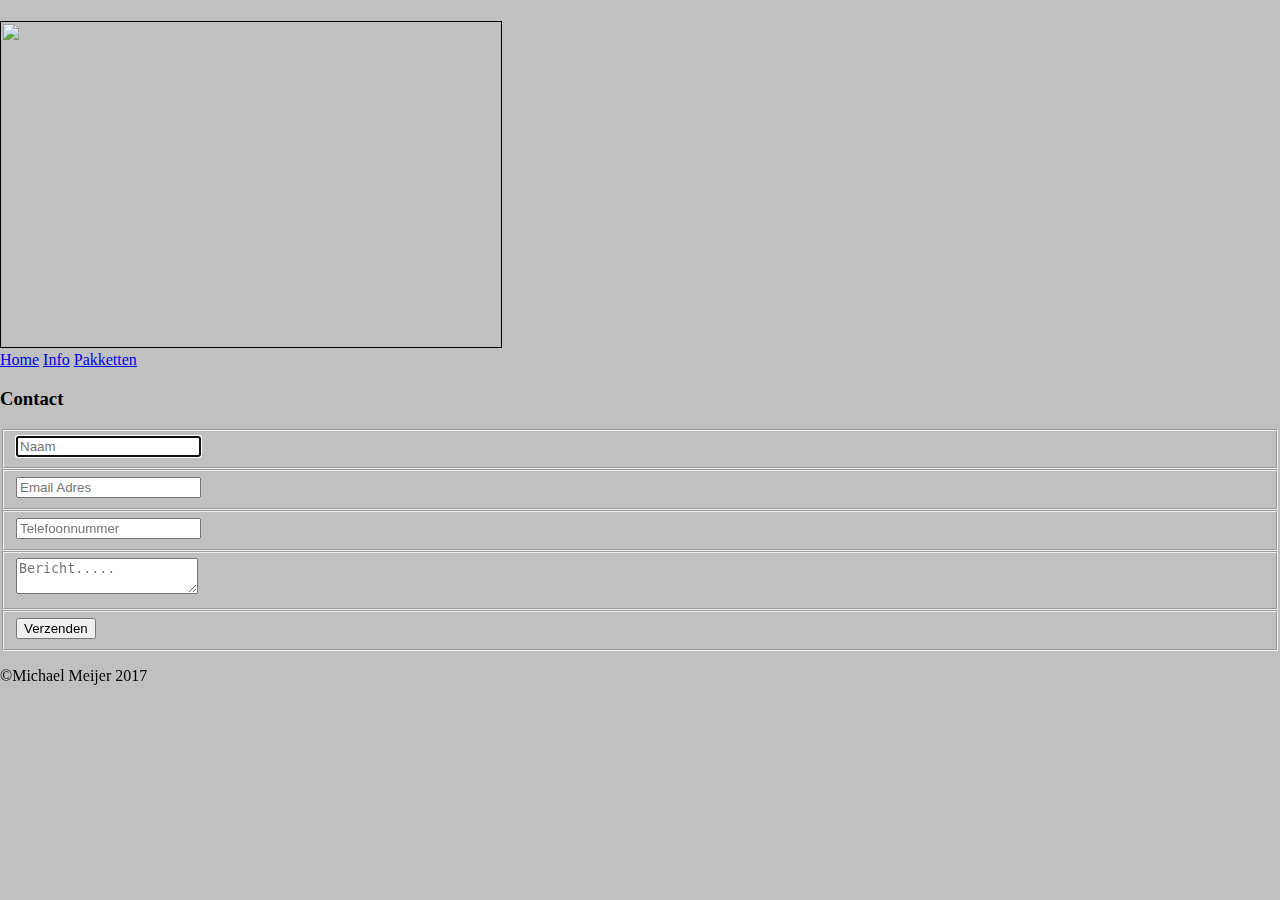
==== contact.html @ ffc23e4b "Pagina's bewerkt en aangemaakt" ====
<!DOCTYPE html>
<HTML>
<HEAD>
			<META content="text/html; charset=utf-8" http-equiv="Content-Type" />
			<LINK href="stijlblad.css" rel="stylesheet" type="text/css" />
			<TITLE>Project 4</TITLE>
</HEAD>
<BODY>
<div id="header">
<h1></h1>
<img src="Afbeeldingen/logo.png" width="500" height="325" border="1px">
<div id="nav"
<BODY>
<a href="index.html">Home</a>
<a href="info.html">Info</a>
<a href="pakketten.html">Pakketten</a>
<div class="container">  
  <form id="contact" action="" method="post">
    <h3>Contact</h3>
    <fieldset>
      <input placeholder="Naam" type="text" tabindex="1" required autofocus>
    </fieldset>
    <fieldset>
      <input placeholder="Email Adres" type="email" tabindex="2" required>
    </fieldset>
    <fieldset>
      <input placeholder="Telefoonnummer" type="tel" tabindex="3" required>
    </fieldset>
    <fieldset>
      <textarea placeholder="Bericht....." tabindex="5" required></textarea>
    </fieldset>
    <fieldset>
      <button name="Submit" type="submit" id="contact-submit" data-submit="...Versturen">Verzenden</button>
    </fieldset>
  </form>
 
  
</div>
</BODY>
<FOOTER>
  <p>©Michael Meijer 2017</p>
</FOOTER>

</HTML>
---- stijlblad.css ----
body{
	Background: silver;
	font-family:bahnschrift;
	width:0 auto;
	margin:0 auto;
}
.footer{
	margin-top:60px;
	height: 50px;
	background-color: red;
    left: 0;
    bottom: 0;
    width: 100%;
    background-color: red;
    color: white;
    text-align: center;
	
.footer p {
	text-align: center;
	padding: 10px;
}
.clear_both{
	clear: both;
}
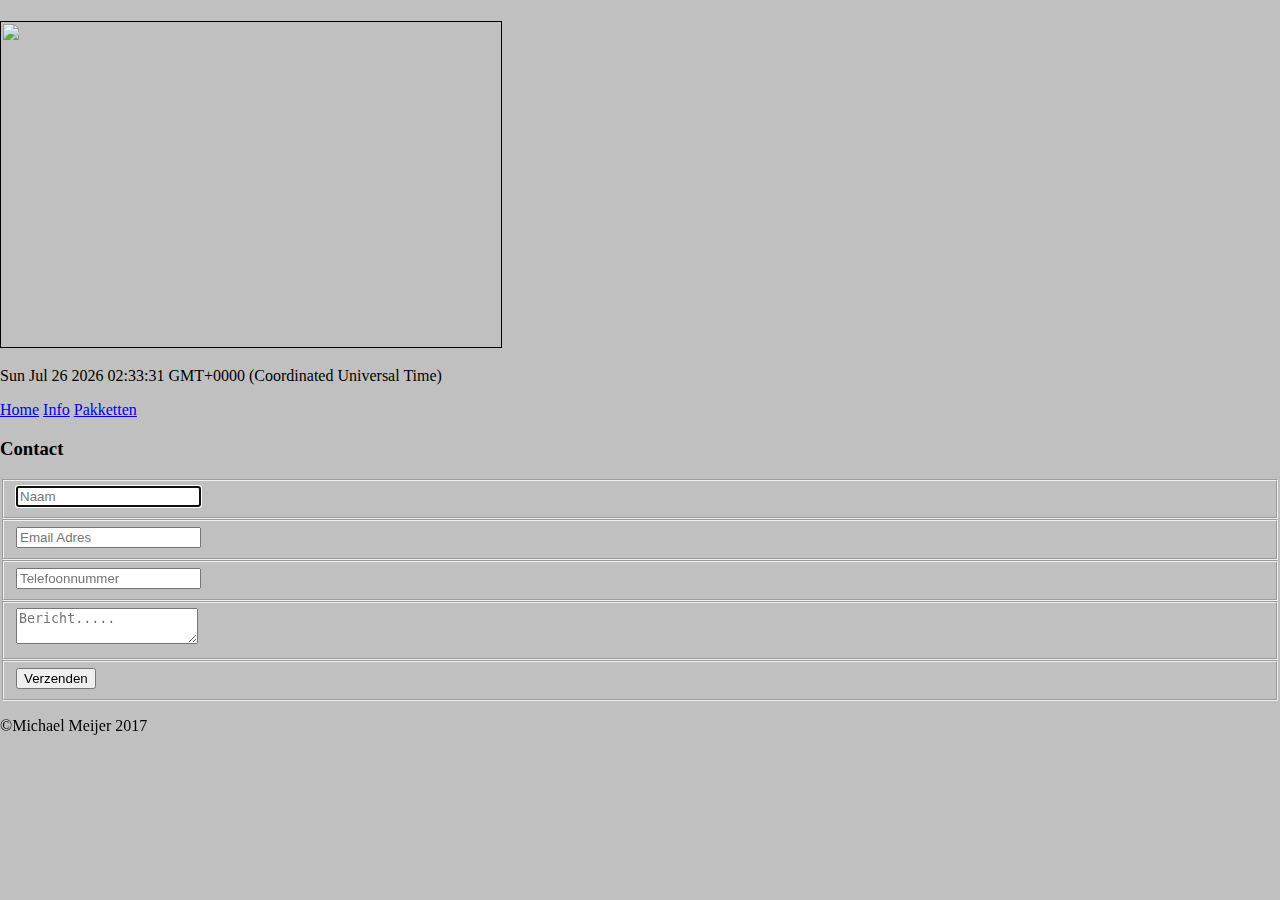
==== commit d1687937: "Kleine aanpassingen" ====
--- a/contact.html
+++ b/contact.html
@@ -10,6 +10,18 @@
 <h1></h1>
 <img src="Afbeeldingen/logo.png" width="500" height="325" border="1px">
 <div id="nav"
+<!DOCTYPE html>
+<html>
+<body>
+
+<p id="demo"></p>
+
+<script>
+document.getElementById("demo").innerHTML = Date();
+</script>
+
+</body>
+</html>
 <BODY>
 <a href="index.html">Home</a>
 <a href="info.html">Info</a>
--- a/stijlblad.css
+++ b/stijlblad.css
@@ -1,6 +1,6 @@
 body{
 	Background: silver;
-	font-family:bahnschrift;
+	font-family:corbel;
 	width:0 auto;
 	margin:0 auto;
 }
@@ -21,4 +21,121 @@
 }
 .clear_both{
 	clear: both;
-}+}
+@import url(https://fonts.googleapis.com/css?family=Open+Sans:400italic,400,300,600);
+
+* {
+	margin:0;
+	padding:0;
+	box-sizing:border-box;
+	-webkit-box-sizing:border-box;
+	-moz-box-sizing:border-box;
+	-webkit-font-smoothing:antialiased;
+	-moz-font-smoothing:antialiased;
+	-o-font-smoothing:antialiased;
+	font-smoothing:antialiased;
+	text-rendering:optimizeLegibility;
+}
+
+body {
+	font-family:"Open Sans", Helvetica, Arial, sans-serif;
+	font-weight:300;
+	font-size: 12px;
+	line-height:30px;
+	color:#777;
+	background:#0CF;
+}
+
+.container {
+	max-width:400px;
+	width:100%;
+	margin:0 auto;
+	position:relative;
+}
+
+#contact input[type="text"], #contact input[type="email"], #contact input[type="tel"], #contact input[type="url"], #contact textarea, #contact button[type="submit"] { font:400 12px/16px "Open Sans", Helvetica, Arial, sans-serif; }
+
+#contact {
+	background:#F9F9F9;
+	padding:25px;
+	margin:50px 0;
+}
+
+#contact h3 {
+	color: #F96;
+	display: block;
+	font-size: 30px;
+	font-weight: 400;
+}
+
+#contact h4 {
+	margin:5px 0 15px;
+	display:block;
+	font-size:13px;
+}
+
+fieldset {
+	border: medium none !important;
+	margin: 0 0 10px;
+	min-width: 100%;
+	padding: 0;
+	width: 100%;
+}
+
+#contact input[type="text"], #contact input[type="email"], #contact input[type="tel"], #contact input[type="url"], #contact textarea {
+	width:100%;
+	border:1px solid #CCC;
+	background:#FFF;
+	margin:0 0 5px;
+	padding:10px;
+}
+
+#contact input[type="text"]:hover, #contact input[type="email"]:hover, #contact input[type="tel"]:hover, #contact input[type="url"]:hover, #contact textarea:hover {
+	-webkit-transition:border-color 0.3s ease-in-out;
+	-moz-transition:border-color 0.3s ease-in-out;
+	transition:border-color 0.3s ease-in-out;
+	border:1px solid #AAA;
+}
+
+#contact textarea {
+	height:100px;
+	max-width:100%;
+  resize:none;
+}
+
+#contact button[type="submit"] {
+	cursor:pointer;
+	width:100%;
+	border:none;
+	background:#0CF;
+	color:#FFF;
+	margin:0 0 5px;
+	padding:10px;
+	font-size:15px;
+}
+
+#contact button[type="submit"]:hover {
+	background:#09C;
+	-webkit-transition:background 0.3s ease-in-out;
+	-moz-transition:background 0.3s ease-in-out;
+	transition:background-color 0.3s ease-in-out;
+}
+
+#contact button[type="submit"]:active { box-shadow:inset 0 1px 3px rgba(0, 0, 0, 0.5); }
+
+#contact input:focus, #contact textarea:focus {
+	outline:0;
+	border:1px solid #999;
+}
+::-webkit-input-placeholder {
+ color:#888;
+}
+:-moz-placeholder {
+ color:#888;
+}
+::-moz-placeholder {
+ color:#888;
+}
+:-ms-input-placeholder {
+ color:#888;
+}
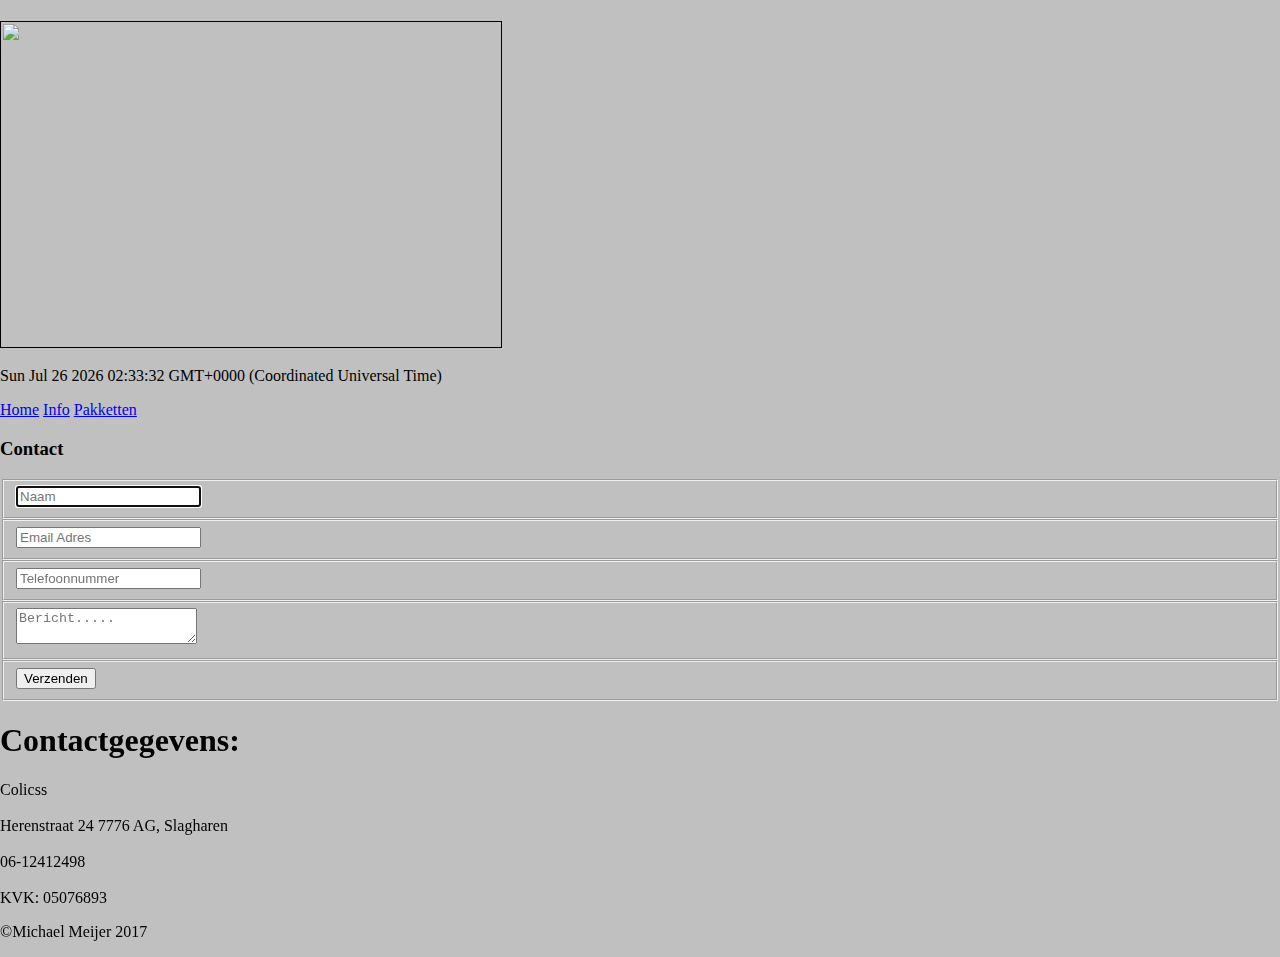
==== commit 94f25636: "Infopgagina gemaakt" ====
--- a/contact.html
+++ b/contact.html
@@ -45,7 +45,14 @@
       <button name="Submit" type="submit" id="contact-submit" data-submit="...Versturen">Verzenden</button>
     </fieldset>
   </form>
- 
+<h1>Contactgegevens:</h1>
+<p>
+  Colicss<br>
+</br>Herenstraat 24
+7776 AG, Slagharen<br>
+</br>06-12412498<br>
+</br>KVK: 05076893
+</p>
   
 </div>
 </BODY>
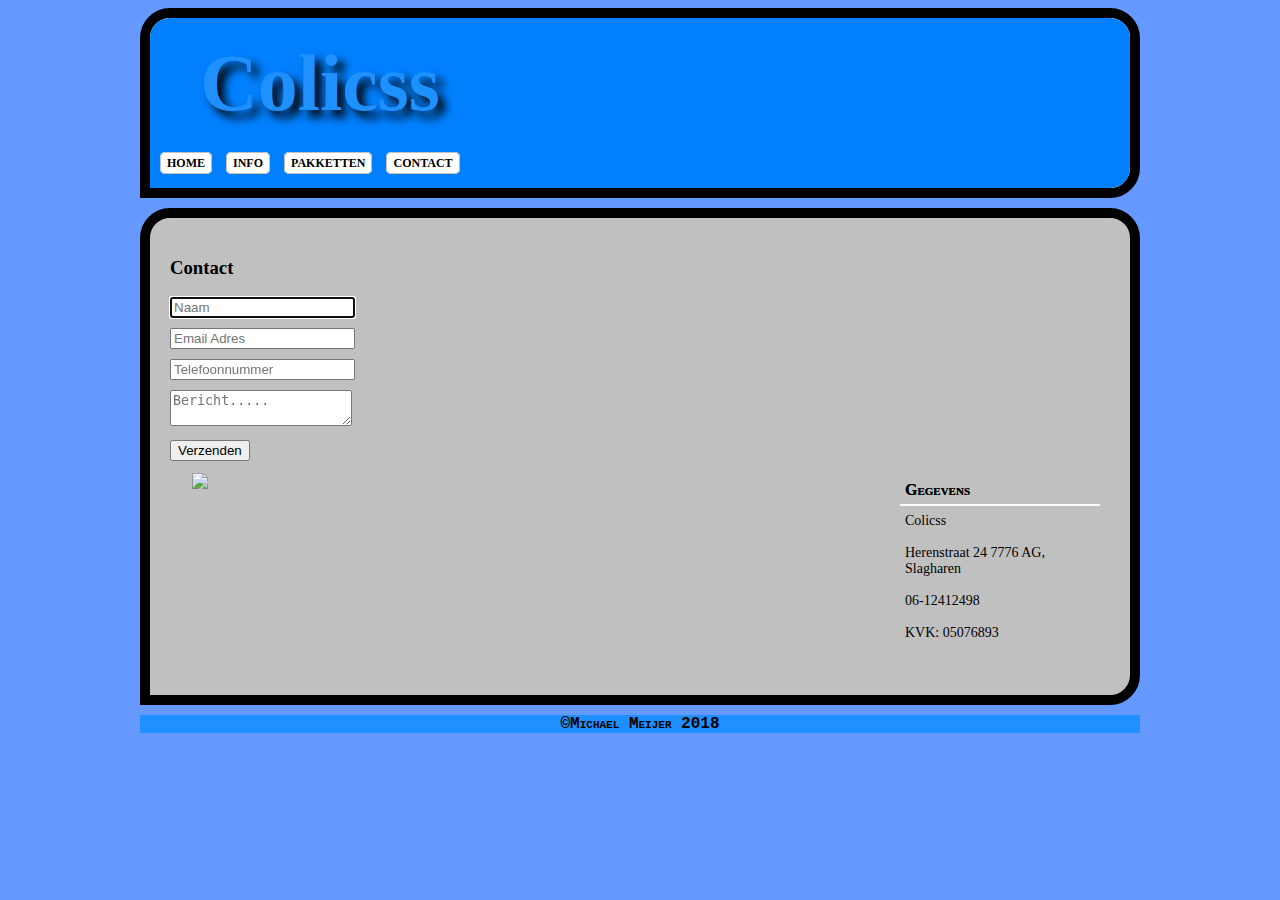
==== commit a84b2ae8: "Compleet nieuw design website" ====
--- a/contact.html
+++ b/contact.html
@@ -1,63 +1,85 @@
 <!DOCTYPE html>
 <HTML>
 <HEAD>
-			<META content="text/html; charset=utf-8" http-equiv="Content-Type" />
-			<LINK href="stijlblad.css" rel="stylesheet" type="text/css" />
-			<TITLE>Project 4</TITLE>
-</HEAD>
-<BODY>
-<div id="header">
-<h1></h1>
-<img src="Afbeeldingen/logo.png" width="500" height="325" border="1px">
-<div id="nav"
-<!DOCTYPE html>
-<html>
+			<META CONTENT="TEXT/HTML; CHARSET=UTF-8" http-equiv="Content-type" />
+			<Link href="stijlblad.css" rel="stylesheet" type="text/css" />
+			<Link href="stijlbladtekst.css" rel="stylesheet" type="text/css" />
+			<title>Colicss Webhosting</title>
+</head>
 <body>
+<DIV id="wrapper">
 
-<p id="demo"></p>
+<HEADER class="dikkerand">
+		        <DIV id="logo" class="rondehoeken">
+			   <H1>Colicss</H1>
+			   </DIV>
+			   <DIV id="menubalk">
+					 <UL>
+						  <LI><A href="index.html">Home</A></LI>
+					          <LI><A href="info.html">Info</A></LI>
+							 <LI><A href="pakketten.html">Pakketten</A></LI>
+							 <LI><A href="contact.html">Contact</A></LI>
+					</UL>
+			            <FORM class="rechts">
 
-<script>
-document.getElementById("demo").innerHTML = Date();
-</script>
+				<FORM>
+				</DIV>
+				<DIV class="clearboth"></DIV>
+		</HEADER>
 
-</body>
-</html>
-<BODY>
-<a href="index.html">Home</a>
-<a href="info.html">Info</a>
-<a href="pakketten.html">Pakketten</a>
-<div class="container">  
-  <form id="contact" action="" method="post">
-    <h3>Contact</h3>
-    <fieldset>
-      <input placeholder="Naam" type="text" tabindex="1" required autofocus>
-    </fieldset>
-    <fieldset>
-      <input placeholder="Email Adres" type="email" tabindex="2" required>
-    </fieldset>
-    <fieldset>
-      <input placeholder="Telefoonnummer" type="tel" tabindex="3" required>
-    </fieldset>
-    <fieldset>
-      <textarea placeholder="Bericht....." tabindex="5" required></textarea>
-    </fieldset>
-    <fieldset>
-      <button name="Submit" type="submit" id="contact-submit" data-submit="...Versturen">Verzenden</button>
-    </fieldset>
-  </form>
-<h1>Contactgegevens:</h1>
-<p>
-  Colicss<br>
-</br>Herenstraat 24
-7776 AG, Slagharen<br>
-</br>06-12412498<br>
-</br>KVK: 05076893
-</p>
-  
-</div>
-</BODY>
-<FOOTER>
-  <p>©Michael Meijer 2017</p>
-</FOOTER>
+<DIV id="nav">
 
-</HTML>+		 </DIV>
+
+				<!--hier begint de inhoud van de webpagina -->
+
+
+	     <SECTION class="dikkerand">
+
+
+
+						</ARTICLE>
+            <div class="container">
+              <form id="contact" action="" method="post">
+                <h3>Contact</h3>
+                <fieldset>
+                  <input placeholder="Naam" type="text" tabindex="1" required autofocus>
+                </fieldset>
+                <fieldset>
+                  <input placeholder="Email Adres" type="email" tabindex="2" required>
+                </fieldset>
+                <fieldset>
+                  <input placeholder="Telefoonnummer" type="tel" tabindex="3" required>
+                </fieldset>
+                <fieldset>
+                  <textarea placeholder="Bericht....." tabindex="5" required></textarea>
+                </fieldset>
+                <fieldset>
+                  <button name="Submit" type="submit" id="contact-submit" data-submit="...Versturen">Verzenden</button>
+                </fieldset>
+              </form>
+
+				   <ASIDE class="rondehoeken">
+				   <H2>Gegevens</H2>
+				   <p>  Colicss<br>
+					 </br>Herenstraat 24
+					 7776 AG, Slagharen<br>
+					 </br>06-12412498<br>
+					 </br>KVK: 05076893</p>
+				      </ASIDE>
+					    <img src="afbeeldingen/help.jpg" hspace="20" height="200" width="200" /></a>
+
+			     <DIV class="clearright"></DIV>
+			     </ARTICLE>
+
+				 <DIV class="clearright"></DIV>
+			</SECTION>
+
+			    <!-- hier eindigt de inhoud van de webpagina-->
+
+				<FOOTER>
+				       &copy;Michael Meijer 2018
+			     </FOOTER>
+
+			     </DIV>
+			</BODY>
--- a/stijlblad.css
+++ b/stijlblad.css
@@ -1,58 +1,97 @@
 body{
-	Background: silver;
-	font-family:corbel;
-	width:0 auto;
-	margin:0 auto;
+	background:#6699ff;
+	Background-image:url('afbeeldingen/Achtergrond.jpg');
+	Background-size:100%;
 }
-.footer{
-	margin-top:60px;
-	height: 50px;
-	background-color: red;
-    left: 0;
-    bottom: 0;
-    width: 100%;
-    background-color: red;
-    color: white;
-    text-align: center;
-	
-.footer p {
-	text-align: center;
-	padding: 10px;
+header{
+	background:white;
 }
-.clear_both{
-	clear: both;
-}
-@import url(https://fonts.googleapis.com/css?family=Open+Sans:400italic,400,300,600);
-
-* {
-	margin:0;
-	padding:0;
-	box-sizing:border-box;
-	-webkit-box-sizing:border-box;
-	-moz-box-sizing:border-box;
-	-webkit-font-smoothing:antialiased;
-	-moz-font-smoothing:antialiased;
-	-o-font-smoothing:antialiased;
-	font-smoothing:antialiased;
-	text-rendering:optimizeLegibility;
+#wrapper{
+	margin:0px auto 0px auto;
+	min-width:780px;
+	max-width:1000px;
 }
 
-body {
-	font-family:"Open Sans", Helvetica, Arial, sans-serif;
-	font-weight:300;
-	font-size: 12px;
-	line-height:30px;
-	color:#777;
-	background:#0CF;
+.clearright{
+	clear:right;
 }
 
-.container {
-	max-width:400px;
-	width:100%;
-	margin:0 auto;
-	position:relative;
+#logo{
+    background:#0080ff;
+	height:100px;
+	padding: 20px 0px 0px 50px;
+	border-bottom-right-radius: 0px;
+}
+form.rechts{
+	margin-right:10px;
+}
+.dikkerand{
+	border: 10px solid black;
+	border-radius: 30px 30px 30px 0px;
+}
+.rondehoeken{
+	border-radius: 20px 20px 20px 0px;
 }
 
+#menubalk{
+	 height:30px;
+	 padding: 15px 5px 5px 10px;
+	 border-bottom-right-radius: 20px;
+	 background:#0080ff;
+}
+
+#menubalk ul{
+	list-style-type: none;
+	display:inline;
+	margin-left:0px;
+	padding-left:0px;
+
+}
+#menubalk li{
+	display:inline;
+	margin-left:0px;
+}
+
+.rechts{
+	float:  right;
+}
+
+aside{
+	background:Silver;
+	float:right;
+	width:200px;
+	padding:10px;
+
+}
+#nav{
+	float:left;
+	margin-top:10px;
+}
+nav{
+	  background:green;
+	  width:200px;
+	  padding: 10px;
+	  margin-bottom:10px;
+
+}
+section{
+	background:Silver;
+	margin-left:0px;
+	padding:20px;
+	margin-top:10px;
+}
+article{
+	background:white;
+	clear:right;
+	padding:10px;
+	margin-bottom:10px;
+}
+footer{
+	background:dodgerblue;
+	clear:both;
+	margin-top:10px;
+	text-align:center;
+}
 #contact input[type="text"], #contact input[type="email"], #contact input[type="tel"], #contact input[type="url"], #contact textarea, #contact button[type="submit"] { font:400 12px/16px "Open Sans", Helvetica, Arial, sans-serif; }
 
 #contact {
@@ -127,15 +166,3 @@
 	outline:0;
 	border:1px solid #999;
 }
-::-webkit-input-placeholder {
- color:#888;
-}
-:-moz-placeholder {
- color:#888;
-}
-::-moz-placeholder {
- color:#888;
-}
-:-ms-input-placeholder {
- color:#888;
-}
--- a/stijlbladtekst.css
+++ b/stijlbladtekst.css
@@ -0,0 +1,68 @@
+body{
+	font-size: 16px;
+	font-family:Georgia;
+}
+#logo h1{
+	margin:0px;
+	font-size:80px;
+	color:dodgerblue;
+	text-shadow: black 7px 7px 10px;
+}
+article h2{
+	margin:0px;
+	text-shadow: black 2px 2px 3px;
+}
+nav p,  aside p{
+margin-top:7px;
+font-size:14px;
+padding-left:5px;
+}
+p{
+	font-family:"Trebuchet MS";
+}
+aside h2, nav h2{
+	margin:0px;
+	padding-left:5px;
+	padding-bottom:5px;
+	border-bottom:2px solid white;
+	font-variant:small-caps;
+	font-size:16px;
+	text-shadow: black 0px 0px 0px;
+}
+
+footer{
+	font-family:"courier new";
+	font-weight:bold;
+	font-variant:small-caps;
+}
+
+nav a{
+	color: white;
+	font-weight:bold;
+	text-decoration: none;
+	padding: 3px 6px 6px:
+	border-radius:5px 5px 5px;
+	line-height:21px;
+}
+
+nav a:hover{
+	color:black;
+	background:#4ea64e;
+}
+
+#menubalk a{
+	color:black;
+	background:white;
+	text-transform: uppercase;
+	text-decoration: none;
+	font-size: 12px;
+	font-weight:bold;
+	padding: 3px 6px 3px 6px;
+	border-radius: 5px 5px 5px;
+	border: 1px solid silver;
+	margin-right:10px;
+}
+	#menubalk a:hover{
+		color:white;
+		background:silver;
+	}
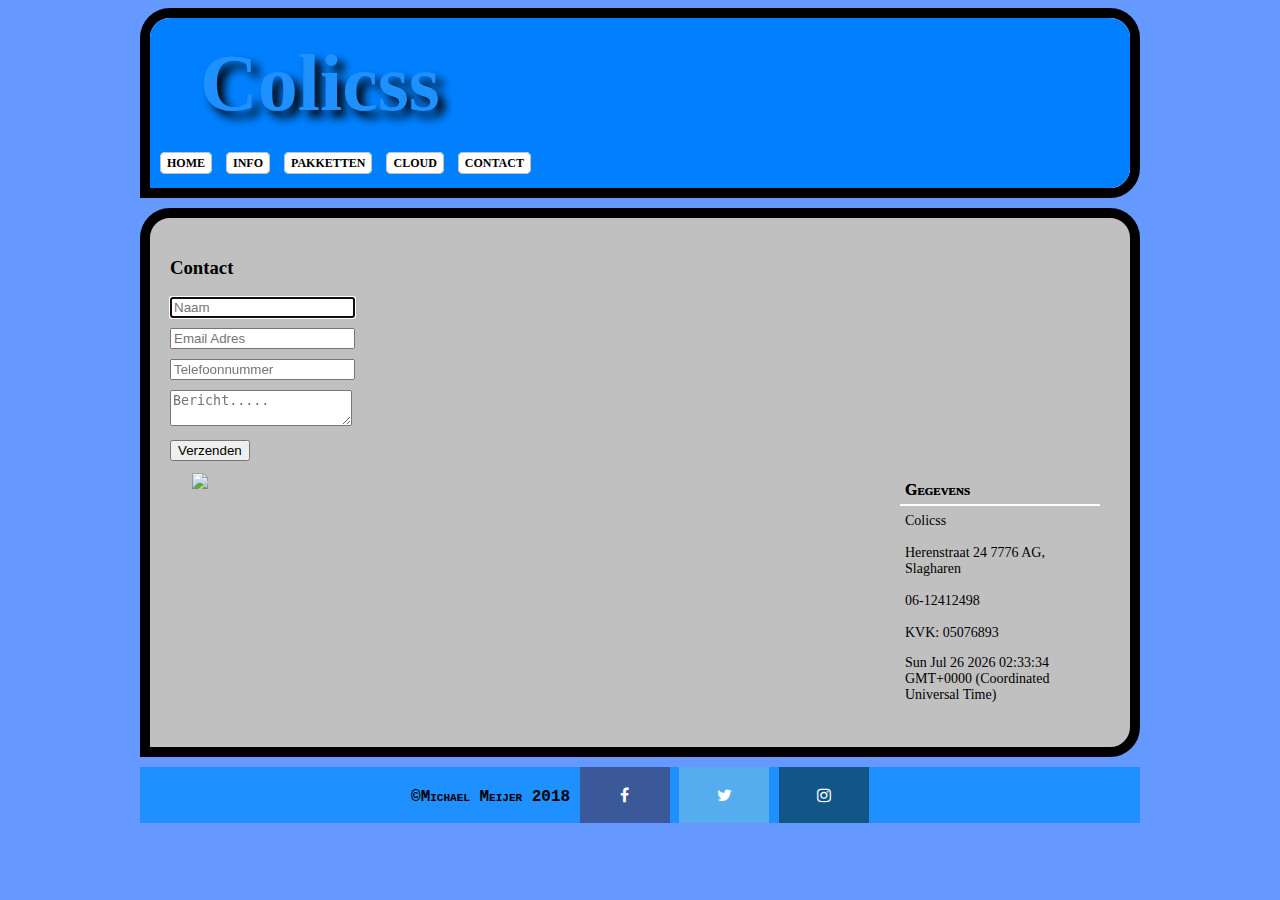
==== commit 7a8c602b: "Verschillende veranderingen en pagina's bijgemaakt" ====
--- a/contact.html
+++ b/contact.html
@@ -5,6 +5,7 @@
 			<Link href="stijlblad.css" rel="stylesheet" type="text/css" />
 			<Link href="stijlbladtekst.css" rel="stylesheet" type="text/css" />
 			<title>Colicss Webhosting</title>
+
 </head>
 <body>
 <DIV id="wrapper">
@@ -18,6 +19,7 @@
 						  <LI><A href="index.html">Home</A></LI>
 					          <LI><A href="info.html">Info</A></LI>
 							 <LI><A href="pakketten.html">Pakketten</A></LI>
+							 <LI><A href="cloud.html">Cloud</A></LI>
 							 <LI><A href="contact.html">Contact</A></LI>
 					</UL>
 			            <FORM class="rechts">
@@ -66,6 +68,13 @@
 					 7776 AG, Slagharen<br>
 					 </br>06-12412498<br>
 					 </br>KVK: 05076893</p>
+						 <p id="demo"></p>
+
+			 			<script>
+			 			var d = new Date();
+			 			document.getElementById("demo").innerHTML = d;
+			 			</script>
+
 				      </ASIDE>
 					    <img src="afbeeldingen/help.jpg" hspace="20" height="200" width="200" /></a>
 
@@ -79,6 +88,10 @@
 
 				<FOOTER>
 				       &copy;Michael Meijer 2018
+							 <link rel="stylesheet" href="https://cdnjs.cloudflare.com/ajax/libs/font-awesome/4.7.0/css/font-awesome.min.css">
+							 <a href="https://www.facebook.com" class="fa fa-facebook"></a>
+							 <a href="https://www.twitter.com" class="fa fa-twitter"></a>
+							 <a href="https://www.instagram.com" class="fa fa-instagram"></a>
 			     </FOOTER>
 
 			     </DIV>
--- a/stijlblad.css
+++ b/stijlblad.css
@@ -166,3 +166,28 @@
 	outline:0;
 	border:1px solid #999;
 }
+.fa {
+    padding: 20px;
+    font-size: 30px;
+    width: 50px;
+    text-align: center;
+    text-decoration: none;
+}
+
+.fa:hover {
+    opacity: 0.7;
+}
+
+.fa-facebook {
+    background: #3B5998;
+    color: white;
+}
+
+.fa-twitter {
+    background: #55ACEE;
+    color: white;
+}
+.fa-instagram {
+  background: #125688;
+  color: white;
+}
